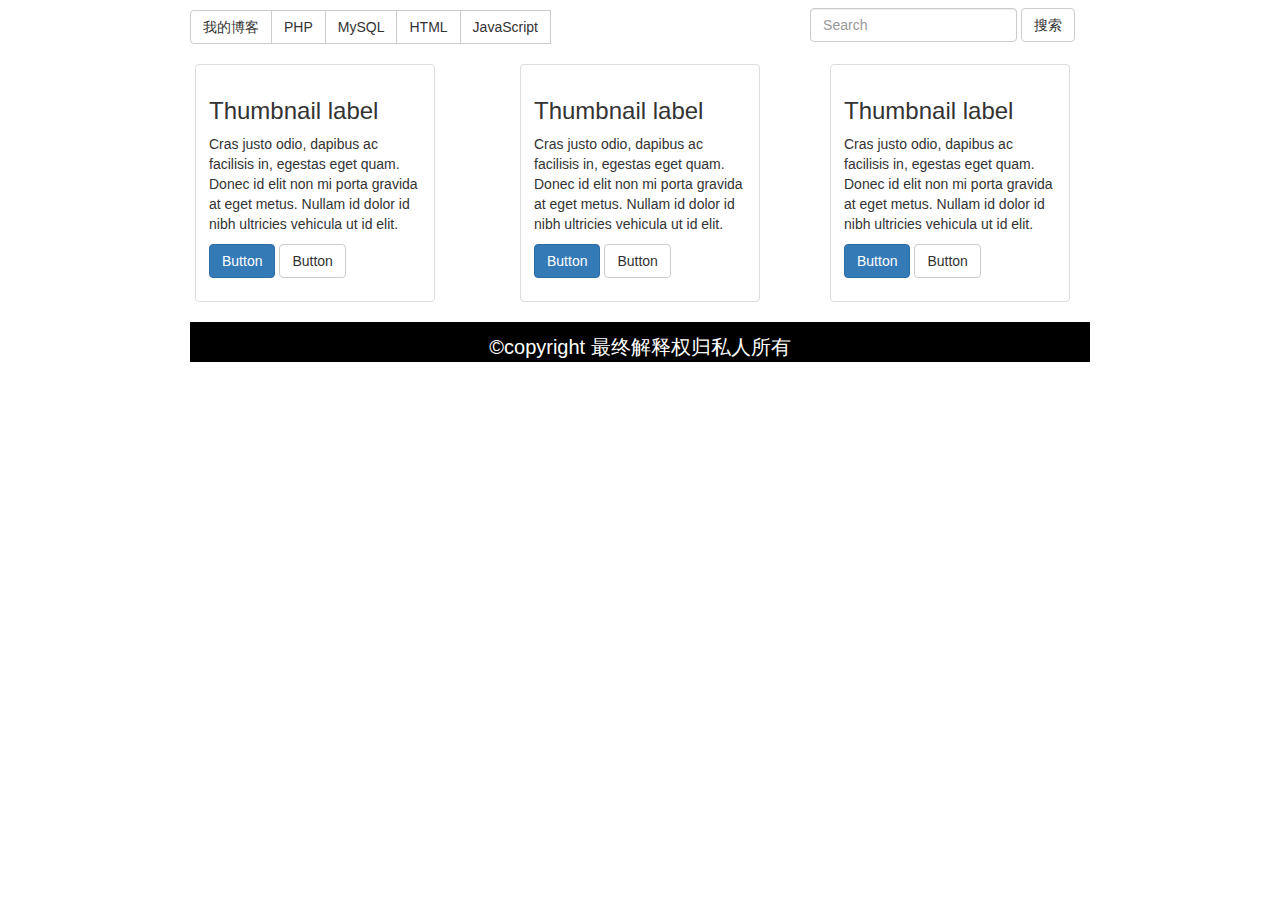
==== news/index2.html @ 793a55a3 "Add files via upload" ====
<!DOCTYPE html>
<html lang="en">
<head>
	<meta charset="UTF-8">
	<title>Hello world!</title>
	<link href="https://cdn.jsdelivr.net/npm/bootstrap@3.3.7/dist/css/bootstrap.min.css" rel="stylesheet">
	<style>
	body{
	width: 900px;
	height: 100%;
	margin:0 auto;
	padding-top:10px;
	}
	.btn-group{
		width: 900px;
		height: 34px;
		margin: 0 auto;
	}
	.top{
		height: 34px;
		float: right;
		list-style: none;
		margin-top: -10px;
	}
	.content{
		width: 900px;
		margin-top: 20px;
	}
	.row{
		width: 240px;
		float:left;
		margin-left: 5px;
	}
	.left{
		width: 240px;
		float: left;
		margin-left: 100px;
	}
	.right{
		float:right; ;
		width: 240px;
		margin-right: 20px;
	}
	.footer{
	text-align:center;
	font-size:20px;
	color:#fff;
	height: 40px;
	background-color: #000;
	clear: both;

	}
	.footer p{
		line-height: 50px;
	}



	</style>
</head>
<body>
	<div class="btn-group" role="group" aria-label="...">
		  <button type="button" class="btn btn-default">我的博客</button>
		  <button type="button" class="btn btn-default">PHP</button>
		  <button type="button" class="btn btn-default">MySQL</button>
		  <button type="button" class="btn btn-default">HTML</button>
		  <button type="button" class="btn btn-default">JavaScript</button>
		<ul class="top">
          <li>
            <form class="navbar-form navbar-left">
                <input type="text" class="form-control" placeholder="Search">
              <button type="submit" class="btn btn-default">搜索</button>
            </form>
          </li>
        </ul>
	</div>
<div class="content">
	<div class="row">
	    <div class="thumbnail">
	      <img src="img/1.jpg" alt="">
	      <div class="caption">
	        <h3>Thumbnail label</h3>
	        <p>Cras justo odio, dapibus ac facilisis in, egestas eget quam. Donec id elit non mi porta gravida at eget metus. Nullam id dolor id nibh ultricies vehicula ut id elit.</p>
	        <p><a href="#" class="btn btn-primary" role="button">Button</a> <a href="#" class="btn btn-default" role="button">Button</a></p>
	    </div>
	</div>
	</div>
	<div class="left">
	    <div class="thumbnail">
	      <img src="img/2.jpg" alt="">
	      <div class="caption">
	        <h3>Thumbnail label</h3>
	        <p>Cras justo odio, dapibus ac facilisis in, egestas eget quam. Donec id elit non mi porta gravida at eget metus. Nullam id dolor id nibh ultricies vehicula ut id elit.</p>
	        <p><a href="#" class="btn btn-primary" role="button">Button</a> <a href="#" class="btn btn-default" role="button">Button</a></p>
	    </div>
	</div>
	</div>
	<div class="right">
	    <div class="thumbnail">
	      <img src="img/3.jpg" alt="">
	      <div class="caption">
	        <h3>Thumbnail label</h3>
	        <p>Cras justo odio, dapibus ac facilisis in, egestas eget quam. Donec id elit non mi porta gravida at eget metus. Nullam id dolor id nibh ultricies vehicula ut id elit.</p>
	        <p><a href="#" class="btn btn-primary" role="button">Button</a> <a href="#" class="btn btn-default" role="button">Button</a></p>
	    </div>
	</div>
	</div>
</div>
<!-- 尾部 -->
  <div class="footer">
    <p>©copyright 最终解释权归私人所有</p>
  </div>

<!-- jQuery (Bootstrap 的所有 JavaScript 插件都依赖 jQuery，所以必须放在前边) -->
    <script src="https://cdn.jsdelivr.net/npm/jquery@1.12.4/dist/jquery.min.js"></script>
    <!-- 加载 Bootstrap 的所有 JavaScript 插件。你也可以根据需要只加载单个插件。 -->
    <script src="https://cdn.jsdelivr.net/npm/bootstrap@3.3.7/dist/js/bootstrap.min.js"></script>
</body>
</html>
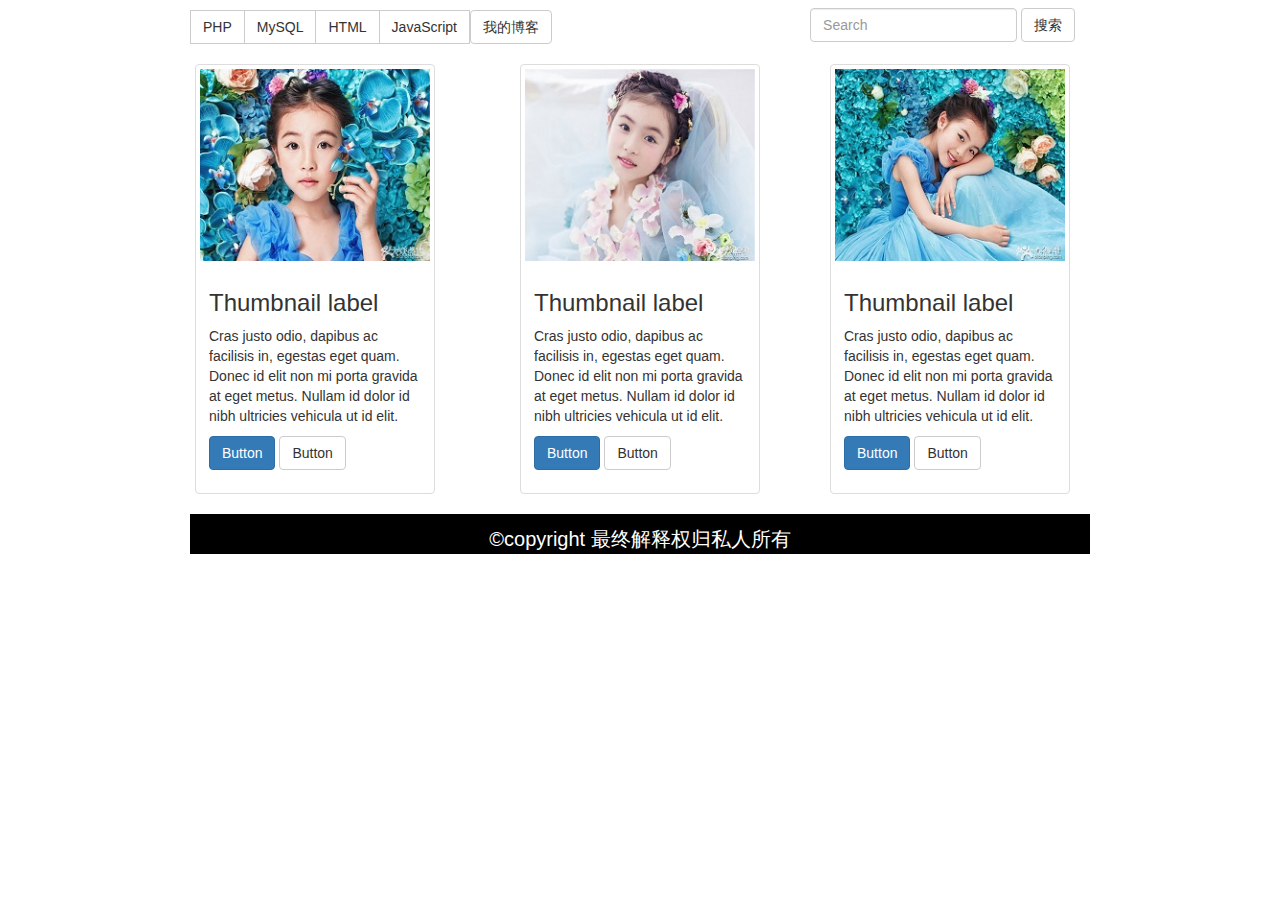
==== commit 25b89965: "Add files via upload" ====
--- a/news/index2.html
+++ b/news/index2.html
@@ -60,7 +60,7 @@
 </head>
 <body>
 	<div class="btn-group" role="group" aria-label="...">
-		  <button type="button" class="btn btn-default">我的博客</button>
+	<a href="index.html"><button type="button" class="btn btn-default">我的博客</button></a>
 		  <button type="button" class="btn btn-default">PHP</button>
 		  <button type="button" class="btn btn-default">MySQL</button>
 		  <button type="button" class="btn btn-default">HTML</button>
